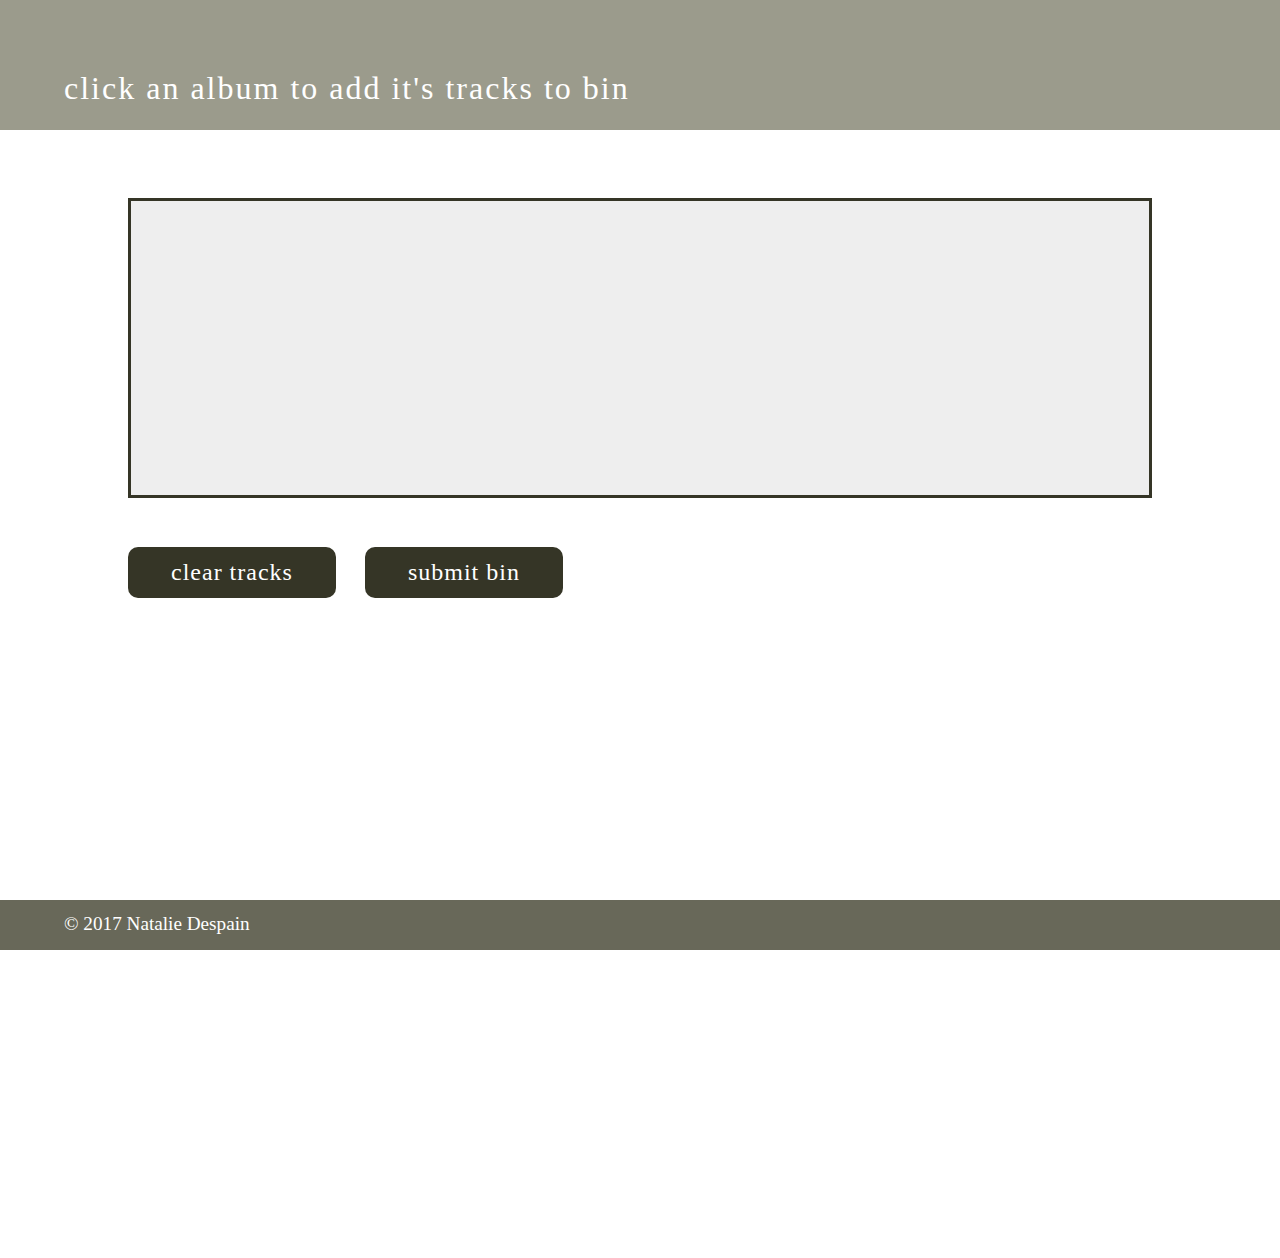
==== playlist.html @ c8abfce6 "added own api" ====
<!DOCTYPE html>
<html>
  <head>
    <meta charset="utf-8">
    <script type="text/javascript" src="http://code.jquery.com/jquery-2.1.4.min.js"></script>
    <script type="text/javascript" src="playlist.js"></script>
    <link rel="stylesheet" href="playliststyle.css">
    <title>Playlist</title>
  </head>
  <body>

    <div class="container">


      <div class="header">
        <h1>click an album to add it's tracks to bin</h1>
      </div>

      <div class="body">

        <div class="slider">
          <div class="content">
          </div>
        </div>

        <div class="bin-container">
          <div class="box">
          </div>
        </div>
        <div class="button-container">
          <button type="button" id="clear">clear tracks</button>
          <button type="button" id="submit">submit bin</button>
        </div>

      </div>

      <div class="footer">
        <h6>&copy; 2017 Natalie Despain</h6>
      </div>

    </div>


  </body>
</html>
---- playliststyle.css ----
@font-face {
  font-family: "Avenir";
  src: url(fonts/AvenirNextLTPro-Regular.otf);
}

* {
  margin: 0;
  padding: 0;
  border: 0;
  outline: 0;
  font-size: 100%;
  vertical-align: baseline;
  background: transparent;
  box-sizing: border-box;
}

body {
  font-family: "Avenir";
}


.container {
  width: 100%;
  background: white;
}

/*HEADER*/
.header {
  width: 100vw;
  height: 130px;
  background: #9B9B8C;
}

  .header h1 {
    color: white;
    font-size: 2em;
    font-weight: 300;
    letter-spacing: 2px;
    padding: 5.5% 0 0 5%;
  }


/*CONTENT*/
.body {
  width: 100%;
  height: 760px;
  background: white;
  position: relative;
}

  .body .slider {
    width: 100%;
    margin: 10px auto;
  }

  .body .slider .content {
    margin: 0 auto;
    padding: 10px;
    overflow-x: scroll;
    overflow-y: hidden;
    white-space: nowrap;
    width: auto;
  }

    .body .slider .content > div {
      width: 100px;
      height: 100px;
      background: #e2e2e2;
      margin: 20px 40px;
      display: inline-block;
    }

    .body .slider .content > div:hover {
      cursor: pointer;
    }

  .body .bin-container {
    width: 80%;
    height: 300px;
    margin: 0 auto;
    margin-top: 3%;
  }

    .body .bin-container .box {
      background: #EEEEEE;
      height: 100%;
      overflow-y: scroll;
      padding: 30px;
      border: 3px solid #353526;
    }

      .body .bin-container h6 {
        margin-bottom: 10px;
      }

    .body .button-container {
      height: 100%;
      padding-top: 3%;
      width: 80%;
      margin: auto;
    }

      .body .button-container button {
        font-family: "Avenir";
        margin: 10px auto;
        font-size: 1.5em;
        letter-spacing: 1px;
        background: #353526;
        padding: 12px 43px;
        color: white;
        border-radius: 10px;
        transition: 0.3s ease all;
        margin-right: 25px;
      }

      .body .button-container button:hover {
        background: rgba(54, 54, 38, 0.82);
        cursor: pointer;
      }




/*FOOTER*/
.footer {
  width: 100vw;
  height: 50px;
  background: #686859;
}

  .footer h6 {
    color: white;
    padding: 1% 5% 0 5%;
    font-weight: 100;
    font-size: 1.2em;
  }
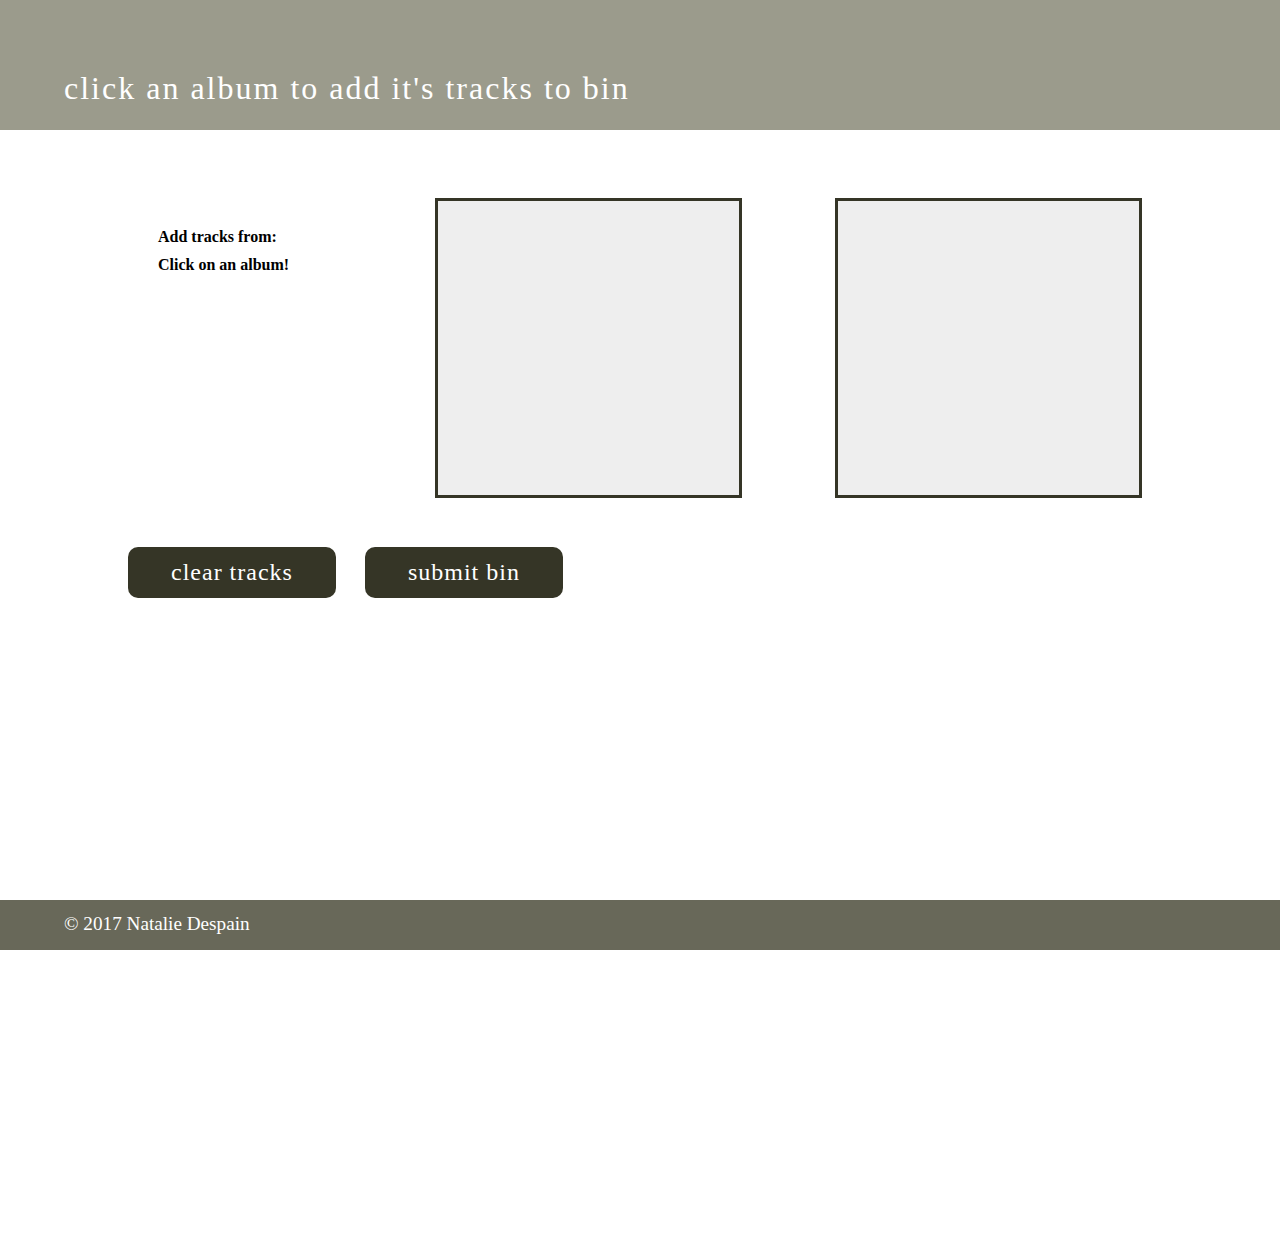
==== commit ecd741b9: "finished stretch 2" ====
--- a/playlist.html
+++ b/playlist.html
@@ -25,6 +25,19 @@
 
         <div class="bin-container">
           <div class="box">
+            <h6>Add tracks from:</h6>
+            <h6 id="current-album">Click on an album!</h6>
+            <div class="current-album-image">
+            </div>
+          </div>
+          <div class="album-tracks">
+
+          </div>
+          <div class="arrow">
+
+          </div>
+          <div class="playlist-tracks">
+
           </div>
         </div>
         <div class="button-container">
--- a/playliststyle.css
+++ b/playliststyle.css
@@ -79,19 +79,50 @@
     height: 300px;
     margin: 0 auto;
     margin-top: 3%;
+    display: flex;
   }
 
     .body .bin-container .box {
+      height: 100%;
+      padding: 30px;
+      width: 30%;
+    }
+
+    .body .bin-container .box .current-album-image {
+      background: white;
+      height: 100px;
+      width: 100px;
+      margin: 20px 0;
+    }
+
+    .body .bin-container .album-tracks {
       background: #EEEEEE;
       height: 100%;
       overflow-y: scroll;
       padding: 30px;
       border: 3px solid #353526;
+      width: 30%
+    }
+
+    .body .bin-container .arrow {
+      background: white;
+      height: 100%;
+      width: 9%
+    }
+
+    .body .bin-container .playlist-tracks {
+      background: #EEEEEE;
+      height: 100%;
+      overflow-y: scroll;
+      padding: 30px;
+      border: 3px solid #353526;
+      width: 30%
     }
 
       .body .bin-container h6 {
         margin-bottom: 10px;
       }
+
 
     .body .button-container {
       height: 100%;
